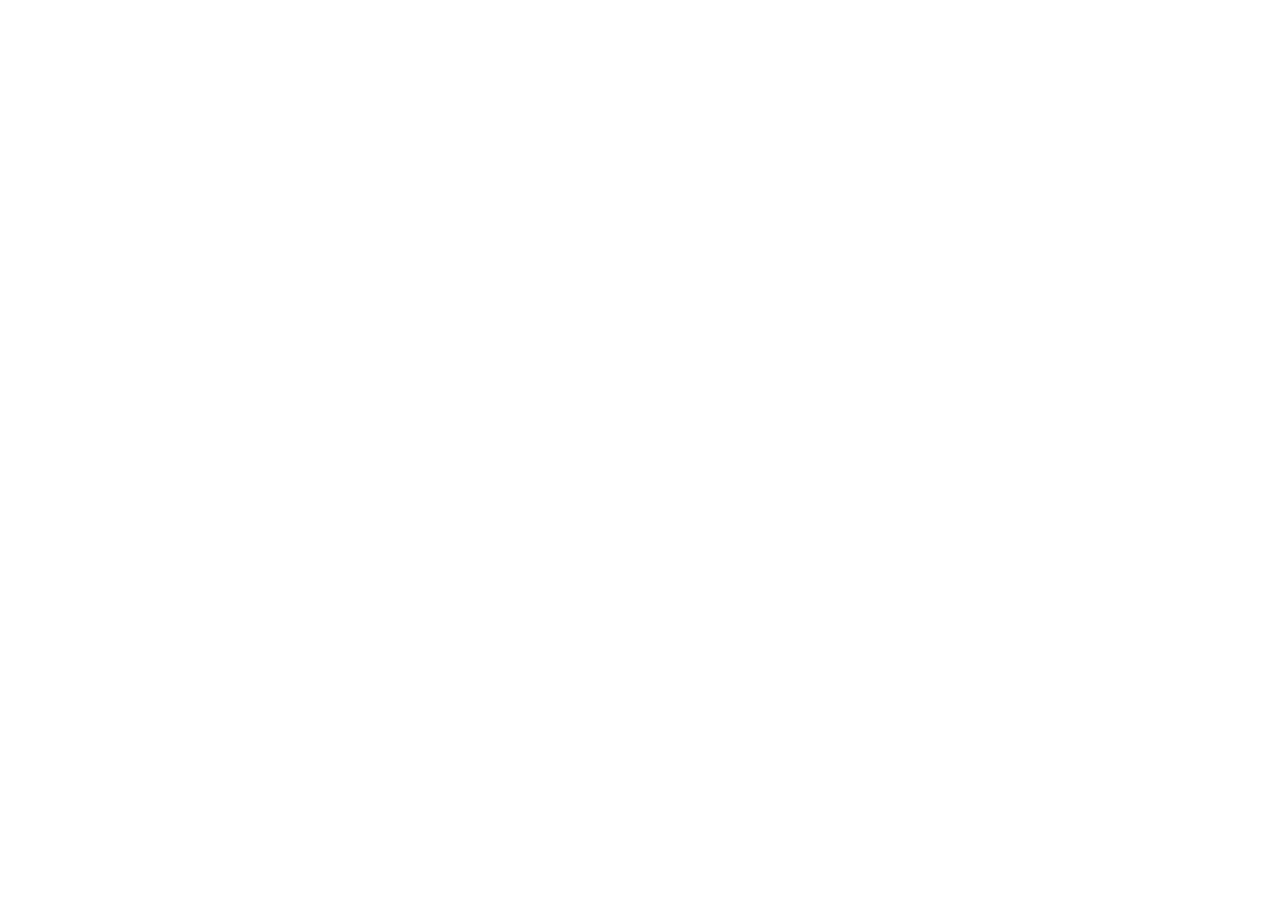
==== index.html @ 4581fd4d "Titled removed from index file" ====
<!DOCTYPE html>
<html lang="en">
  <head>
    <meta charset="UTF-8" />
    <link rel="icon" href="/favicon.ico" />
    <meta name="viewport" content="width=device-width, initial-scale=1.0" />
    <link rel="apple-touch-icon" href="/logo192.png" />
    <link rel="manifest" href="/manifest.json" />
    <link
      rel="stylesheet"
      href="https://fonts.googleapis.com/css?family=Roboto:300,400,500,700&display=swap"
    />
    <link
      rel="stylesheet"
      href="https://fonts.googleapis.com/icon?family=Material+Icons"
    />
    <title></title>
  </head>
  <body style="margin: 0">
    <div id="root"></div>
    <script type="module" src="/src/main.tsx"></script>
  </body>
</html>
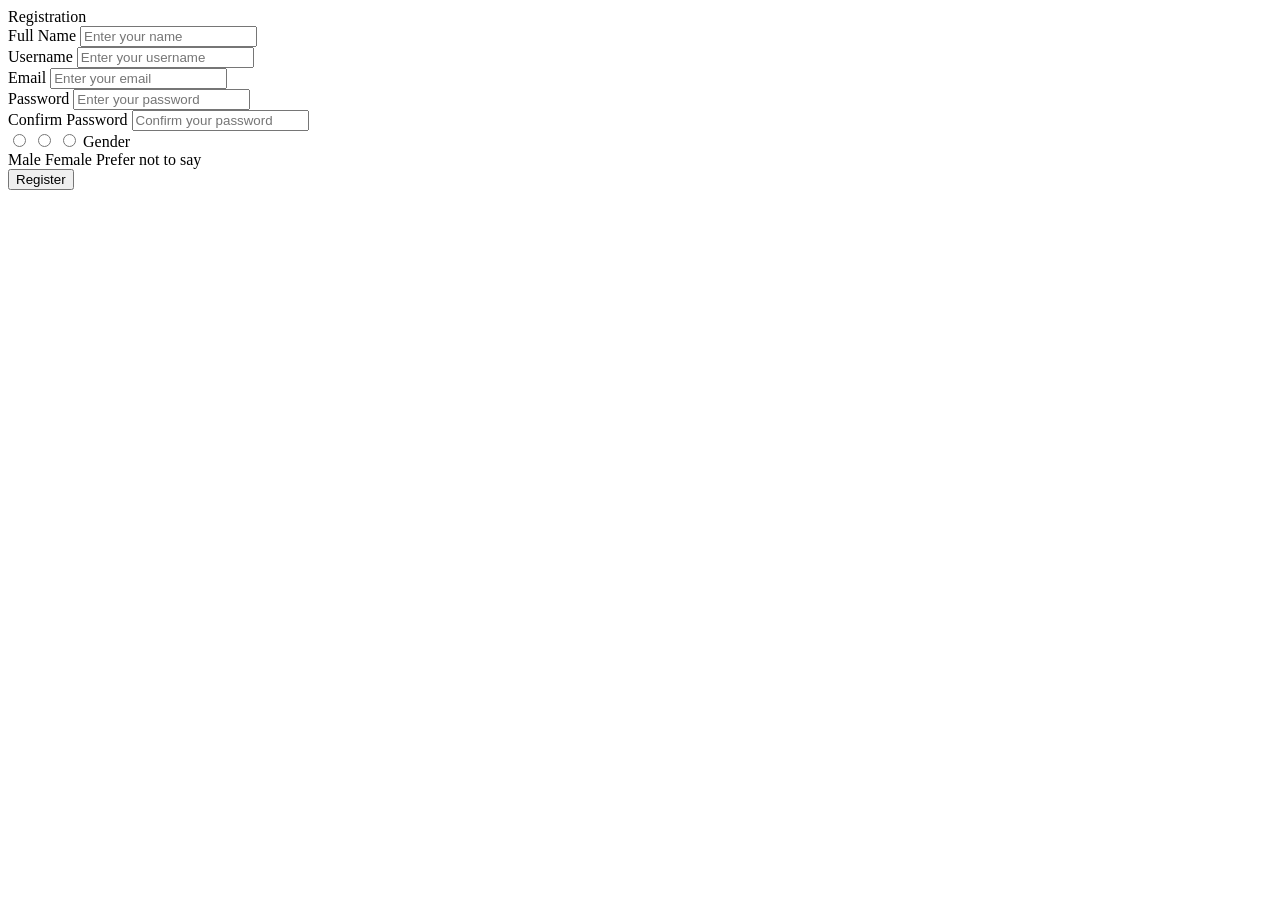
==== commit aa712096: "Update index.html" ====
--- a/index.html
+++ b/index.html
@@ -1,23 +1,68 @@
 <!DOCTYPE html>
-<html lang="en">
+<html lang="en" dir="ltr">
   <head>
-    <meta charset="UTF-8" />
-    <link rel="icon" href="/favicon.ico" />
-    <meta name="viewport" content="width=device-width, initial-scale=1.0" />
-    <link rel="apple-touch-icon" href="/logo192.png" />
-    <link rel="manifest" href="/manifest.json" />
-    <link
-      rel="stylesheet"
-      href="https://fonts.googleapis.com/css?family=Roboto:300,400,500,700&display=swap"
-    />
-    <link
-      rel="stylesheet"
-      href="https://fonts.googleapis.com/icon?family=Material+Icons"
-    />
-    <title></title>
-  </head>
-  <body style="margin: 0">
-    <div id="root"></div>
-    <script type="module" src="/src/main.tsx"></script>
-  </body>
+    <meta charset="UTF-8">
+    <!---<title> Responsive Registration Form | CodingLab </title>--->
+    <link rel="stylesheet" href="style.css">
+     <meta name="viewport" content="width=device-width, initial-scale=1.0">
+     <title>Registration Form</title>
+   </head>
+<body>
+  <div class="container">
+    <div class="title">Registration</div>
+    <div class="content">
+      <form action="#">
+        <div class="user-details">
+          <div class="input-box">
+            <span class="details">Full Name</span>
+            <input type="text" placeholder="Enter your name" required>
+          </div>
+           <div class="input-box">
+            <span class="details">Username</span>
+            <input type="text" placeholder="Enter your username" required>
+          </div> 
+          <div class="input-box">
+            <span class="details">Email</span>
+            <input type="text" placeholder="Enter your email" required>
+          </div> 
+          <!-- <div class="input-box">
+            <span class="details">Phone Number</span>
+            <input type="text" placeholder="Enter your number" required>
+          </div> -->
+          <div class="input-box">
+            <span class="details">Password</span>
+            <input type="text" placeholder="Enter your password" required>
+          </div>
+          <div class="input-box">
+            <span class="details">Confirm Password</span>
+            <input type="text" placeholder="Confirm your password" required>
+          </div>
+        </div>
+        <div class="gender-details">
+          <input type="radio" name="gender" id="dot-1">
+          <input type="radio" name="gender" id="dot-2">
+          <input type="radio" name="gender" id="dot-3">
+          <span class="gender-title">Gender</span>
+          <div class="category">
+            <label for="dot-1">
+            <span class="dot one"></span>
+            <span class="gender">Male</span>
+          </label>
+          <label for="dot-2">
+            <span class="dot two"></span>
+            <span class="gender">Female</span>
+          </label>
+          <label for="dot-3">
+            <span class="dot three"></span>
+            <span class="gender">Prefer not to say</span>
+            </label>
+          </div>
+        </div>
+        <div class="button">
+          <input type="submit" value="Register">
+        </div>
+      </form>
+    </div>
+  </div>
+</body>
 </html>
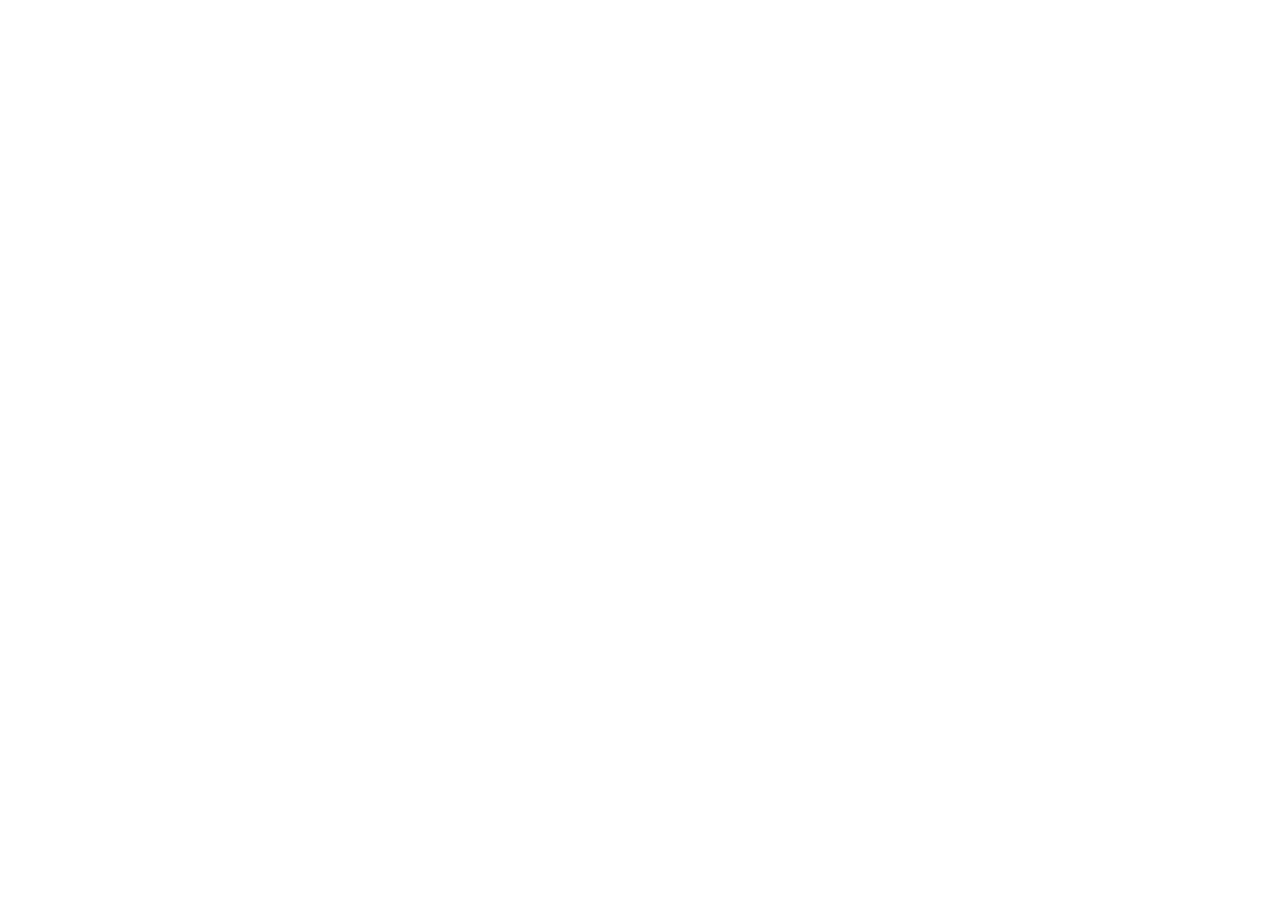
==== commit 868ac67b: "Update index.html" ====
--- a/index.html
+++ b/index.html
@@ -1,68 +1,23 @@
 <!DOCTYPE html>
-<html lang="en" dir="ltr">
+<html lang="en">
   <head>
-    <meta charset="UTF-8">
-    <!---<title> Responsive Registration Form | CodingLab </title>--->
-    <link rel="stylesheet" href="style.css">
-     <meta name="viewport" content="width=device-width, initial-scale=1.0">
-     <title>Registration Form</title>
-   </head>
-<body>
-  <div class="container">
-    <div class="title">Registration</div>
-    <div class="content">
-      <form action="#">
-        <div class="user-details">
-          <div class="input-box">
-            <span class="details">Full Name</span>
-            <input type="text" placeholder="Enter your name" required>
-          </div>
-           <div class="input-box">
-            <span class="details">Username</span>
-            <input type="text" placeholder="Enter your username" required>
-          </div> 
-          <div class="input-box">
-            <span class="details">Email</span>
-            <input type="text" placeholder="Enter your email" required>
-          </div> 
-          <!-- <div class="input-box">
-            <span class="details">Phone Number</span>
-            <input type="text" placeholder="Enter your number" required>
-          </div> -->
-          <div class="input-box">
-            <span class="details">Password</span>
-            <input type="text" placeholder="Enter your password" required>
-          </div>
-          <div class="input-box">
-            <span class="details">Confirm Password</span>
-            <input type="text" placeholder="Confirm your password" required>
-          </div>
-        </div>
-        <div class="gender-details">
-          <input type="radio" name="gender" id="dot-1">
-          <input type="radio" name="gender" id="dot-2">
-          <input type="radio" name="gender" id="dot-3">
-          <span class="gender-title">Gender</span>
-          <div class="category">
-            <label for="dot-1">
-            <span class="dot one"></span>
-            <span class="gender">Male</span>
-          </label>
-          <label for="dot-2">
-            <span class="dot two"></span>
-            <span class="gender">Female</span>
-          </label>
-          <label for="dot-3">
-            <span class="dot three"></span>
-            <span class="gender">Prefer not to say</span>
-            </label>
-          </div>
-        </div>
-        <div class="button">
-          <input type="submit" value="Register">
-        </div>
-      </form>
-    </div>
-  </div>
-</body>
+    <meta charset="UTF-8" />
+    <link rel="icon" href="/favicon.ico" />
+    <meta name="viewport" content="width=device-width, initial-scale=1.0" />
+    <link rel="apple-touch-icon" href="/logo192.png" />
+    <link rel="manifest" href="/manifest.json" />
+    <link
+      rel="stylesheet"
+      href="https://fonts.googleapis.com/css?family=Roboto:300,400,500,700&display=swap"
+    />
+    <link
+      rel="stylesheet"
+      href="https://fonts.googleapis.com/icon?family=Material+Icons"
+    />
+    <title>Netflix</title>
+  </head>
+  <body style="margin: 0">
+    <div id="root"></div>
+    <script type="module" src="/src/main.tsx"></script>
+  </body>
 </html>
